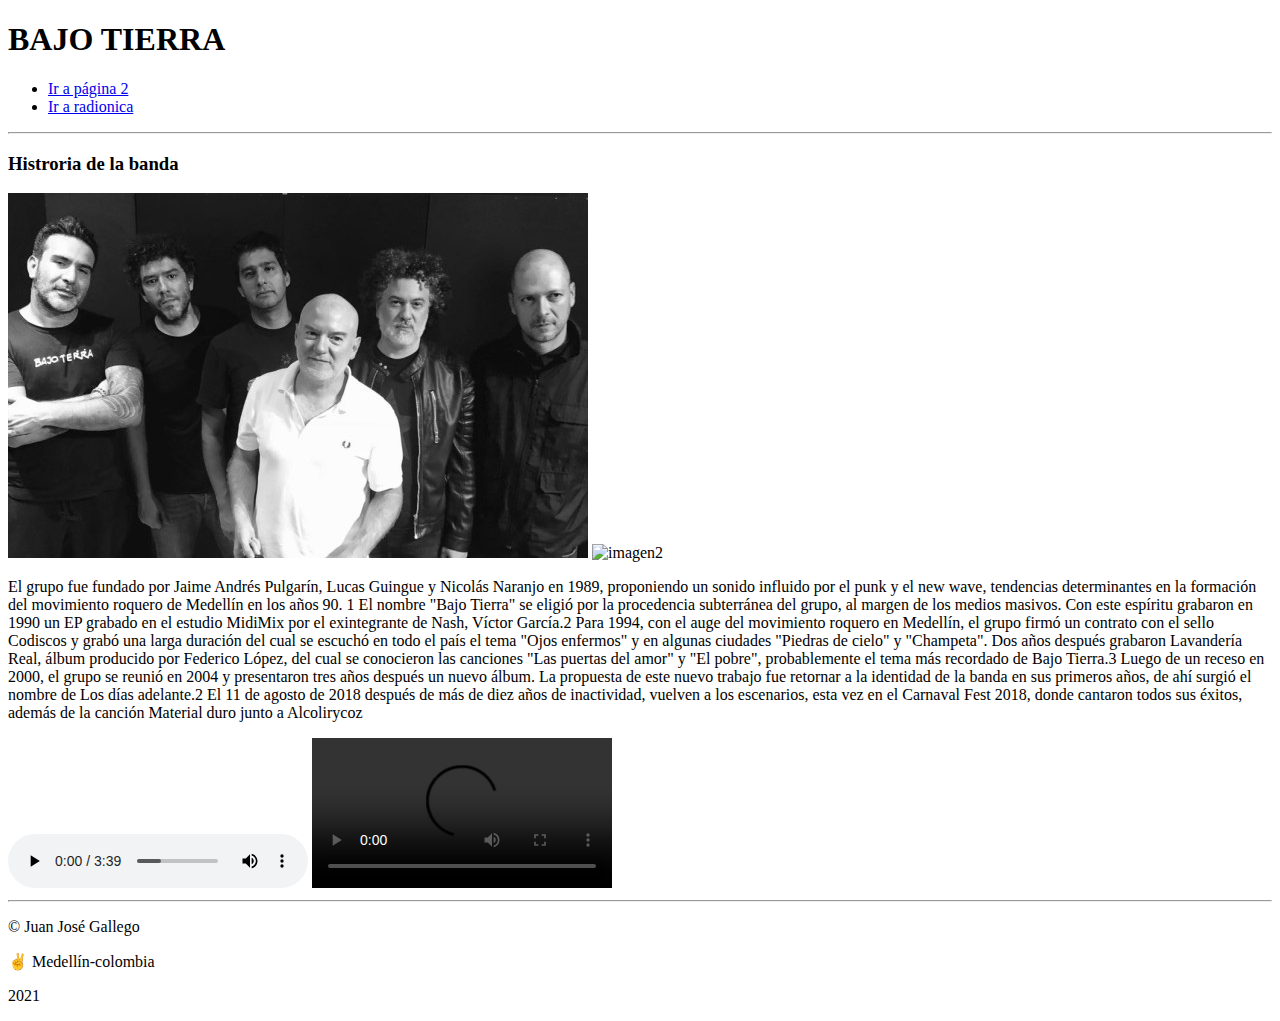
==== index.html @ 56b332fe "se crea index y recursos multimedia del proyecto" ====
<!DOCTYPE html>
<html lang="en">

<head>
    <meta charset="UTF-8">
    <meta name="viewport" content="width=device-width, initial-scale=1.0">
    <title>Proyecto 1 SURA.</title>
</head>

<body>

    <header>
        <h1>BAJO TIERRA</h1>
        <nav>
            <ul>
                <li> <a href="pagina2.html"> Ir a página 2 </a> </li>
                <li>
                    <a href="https://www.radionica.rocks/" target="_blank"> Ir a radionica  </a>
                </li>

            </ul>
        </nav>
        <hr>
    </header>

    <main>
        <h3>Histroria de la banda</h3>

        <img src="img/bajoTierra.jpg" alt="imagen1">
        <img src="https://cr00.epimg.net/radio/imagenes/2019/11/07/medellin/1573140885_785125_1573141083_noticia_normal.jpg" alt="imagen2">

        <p>
            El grupo fue fundado por Jaime Andrés Pulgarín, Lucas Guingue y Nicolás Naranjo en 1989, proponiendo un sonido influido por el punk y el new wave, tendencias determinantes en la formación del movimiento roquero de Medellín en los años 90. 1​ El nombre
            "Bajo Tierra" se eligió por la procedencia subterránea del grupo, al margen de los medios masivos. Con este espíritu grabaron en 1990 un EP grabado en el estudio MidiMix por el exintegrante de Nash, Víctor García.2​ Para 1994, con el auge
            del movimiento roquero en Medellín, el grupo firmó un contrato con el sello Codiscos y grabó una larga duración del cual se escuchó en todo el país el tema "Ojos enfermos" y en algunas ciudades "Piedras de cielo" y "Champeta". Dos años después
            grabaron Lavandería Real, álbum producido por Federico López, del cual se conocieron las canciones "Las puertas del amor" y "El pobre", probablemente el tema más recordado de Bajo Tierra.3​ Luego de un receso en 2000, el grupo se reunió en
            2004 y presentaron tres años después un nuevo álbum. La propuesta de este nuevo trabajo fue retornar a la identidad de la banda en sus primeros años, de ahí surgió el nombre de Los días adelante.2​ El 11 de agosto de 2018 después de más de
            diez años de inactividad, vuelven a los escenarios, esta vez en el Carnaval Fest 2018, donde cantaron todos sus éxitos, además de la canción Material duro junto a Alcolirycoz
        </p>

        <audio src="audio/ReinaHielo.mp3" controls></audio>

        <video src="video/elProbre.mp4" controls></video>

        <hr>

    </main>

    <footer>

        <p>&copy; Juan José Gallego </p>
        <p>&#x270C; Medellín-colombia</p>
        <p>2021</p>

    </footer>



</body>

</html>
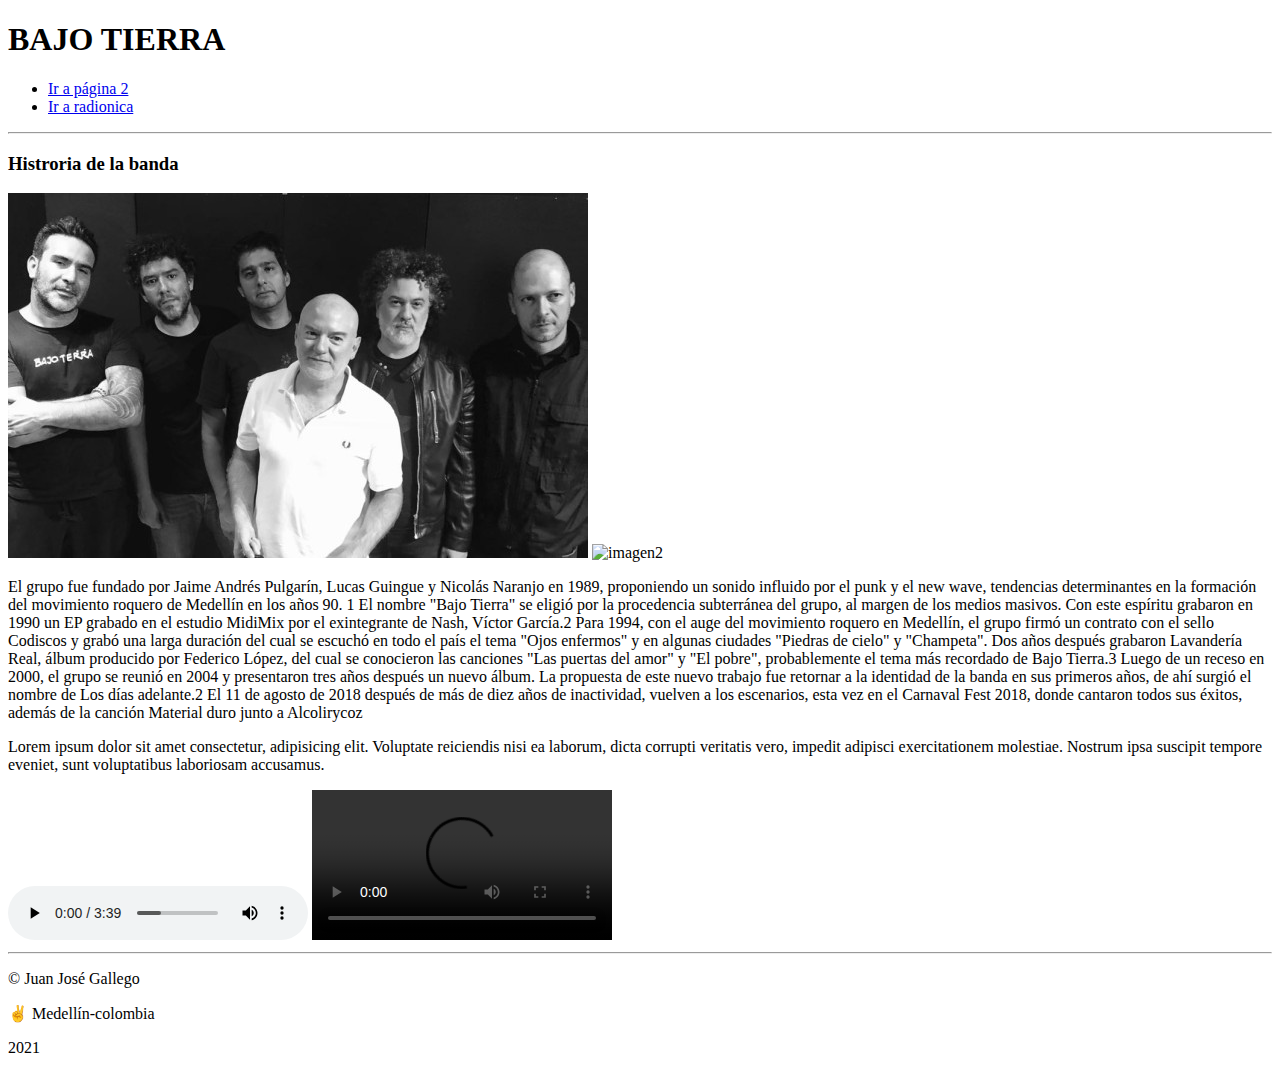
==== commit 5d81400e: "se agrga nuevo parrafo" ====
--- a/index.html
+++ b/index.html
@@ -26,7 +26,7 @@
     <main>
         <h3>Histroria de la banda</h3>
 
-        <img src="img/bajoTierra.jpg" alt="imagen1">
+        <img src="img/foto1.jpg" alt="imagen1">
         <img src="https://cr00.epimg.net/radio/imagenes/2019/11/07/medellin/1573140885_785125_1573141083_noticia_normal.jpg" alt="imagen2">
 
         <p>
@@ -37,6 +37,8 @@
             2004 y presentaron tres años después un nuevo álbum. La propuesta de este nuevo trabajo fue retornar a la identidad de la banda en sus primeros años, de ahí surgió el nombre de Los días adelante.2​ El 11 de agosto de 2018 después de más de
             diez años de inactividad, vuelven a los escenarios, esta vez en el Carnaval Fest 2018, donde cantaron todos sus éxitos, además de la canción Material duro junto a Alcolirycoz
         </p>
+
+        <p>Lorem ipsum dolor sit amet consectetur, adipisicing elit. Voluptate reiciendis nisi ea laborum, dicta corrupti veritatis vero, impedit adipisci exercitationem molestiae. Nostrum ipsa suscipit tempore eveniet, sunt voluptatibus laboriosam accusamus.</p>
 
         <audio src="audio/ReinaHielo.mp3" controls></audio>
 
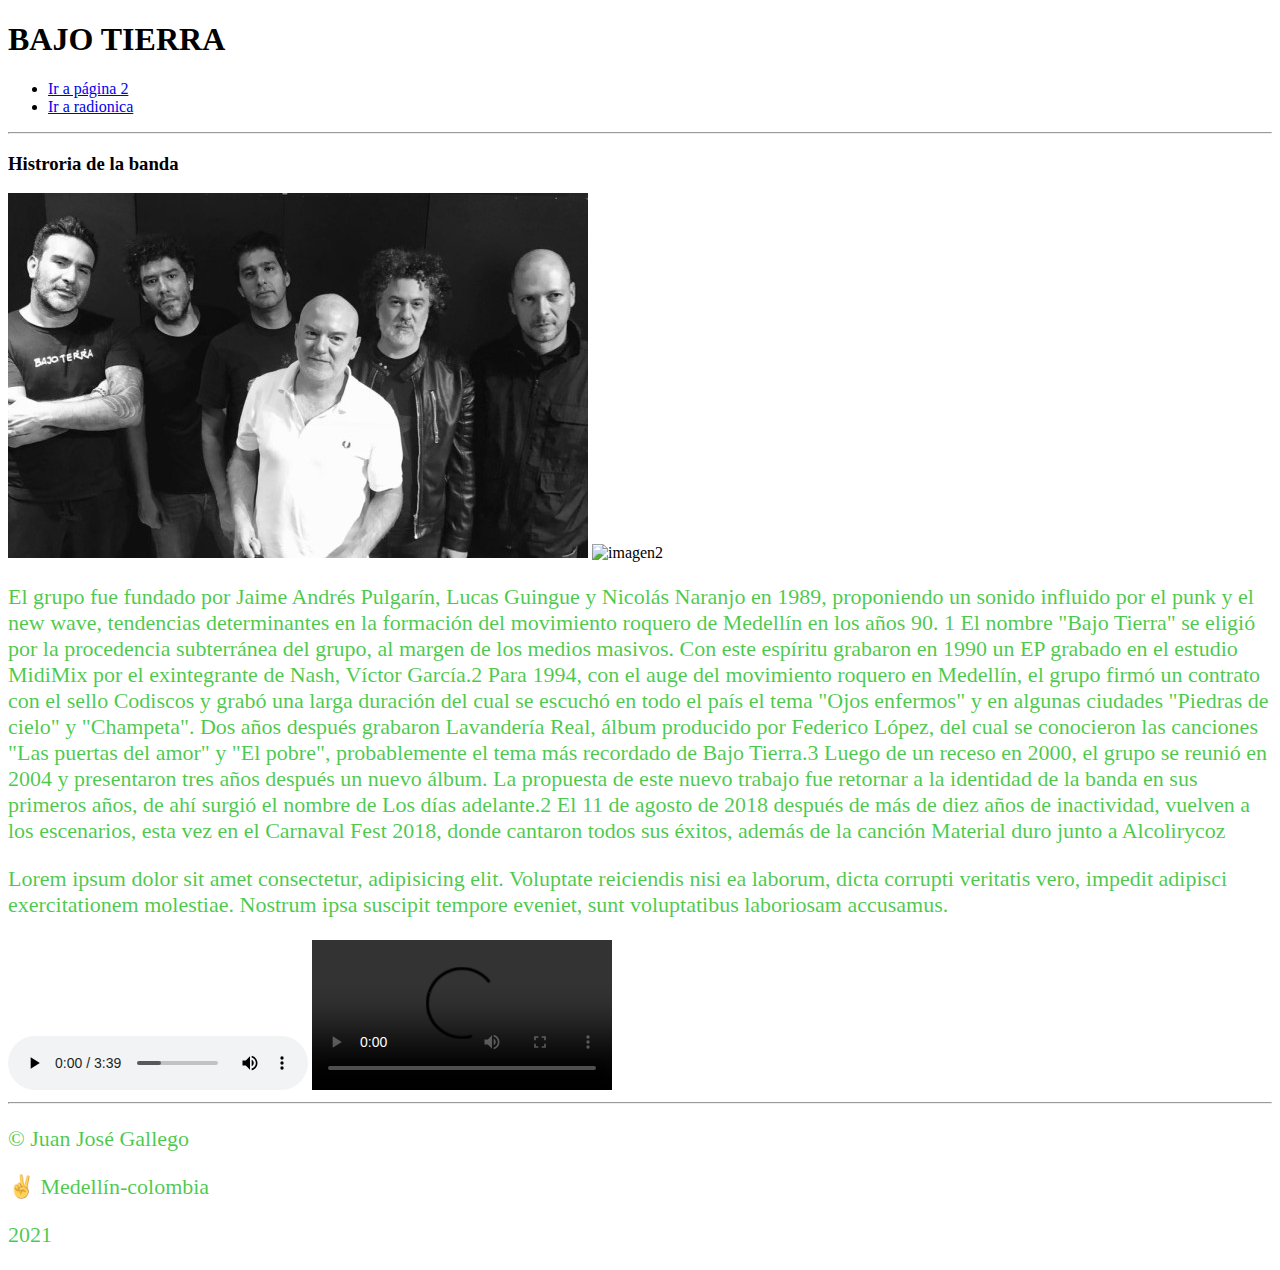
==== commit e0137bdc: "se crea hoja de estilos" ====
--- a/index.html
+++ b/index.html
@@ -5,6 +5,7 @@
     <meta charset="UTF-8">
     <meta name="viewport" content="width=device-width, initial-scale=1.0">
     <title>Proyecto 1 SURA.</title>
+    <link rel="stylesheet" href="estilos.css">
 </head>
 
 <body>
--- a/estilos.css
+++ b/estilos.css
@@ -0,0 +1,5 @@
+p {
+    font-size: 22px;
+    color: #19bb19c7;
+    font-family: 'Century Gothic';
+}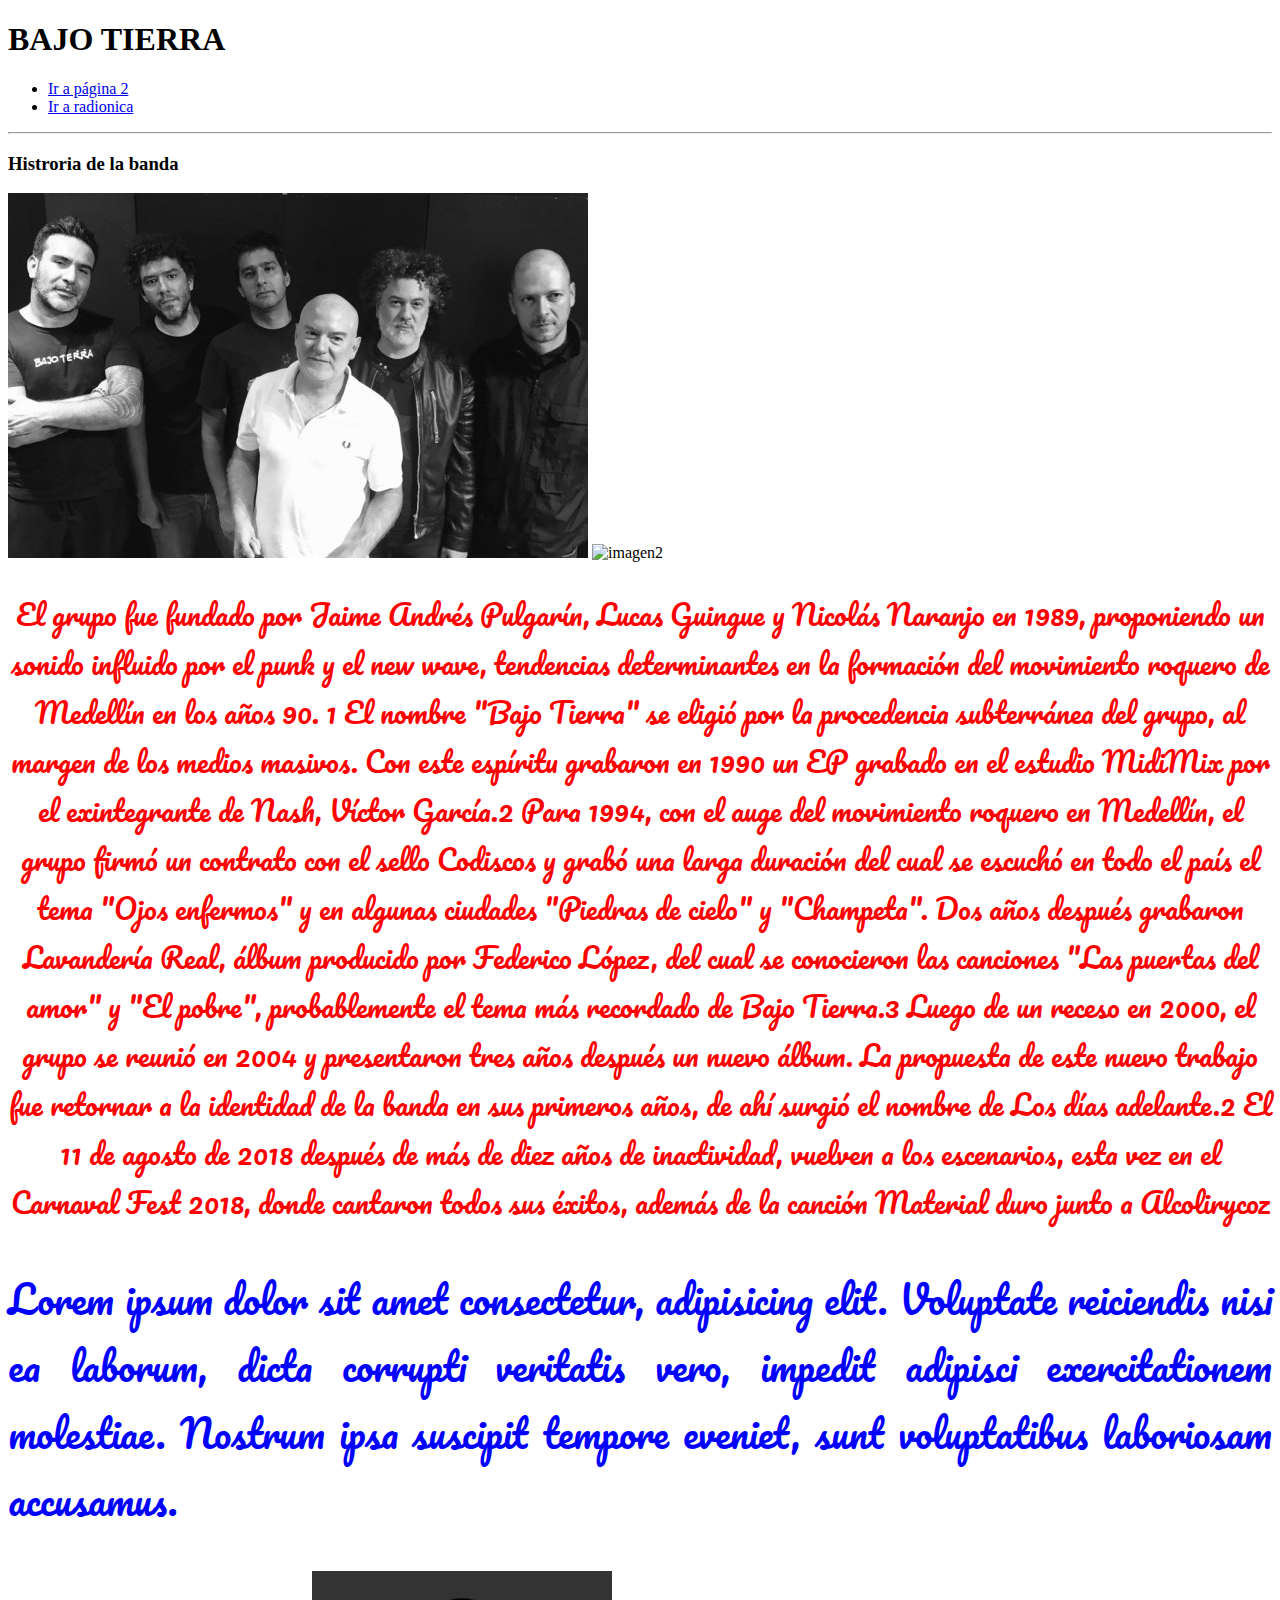
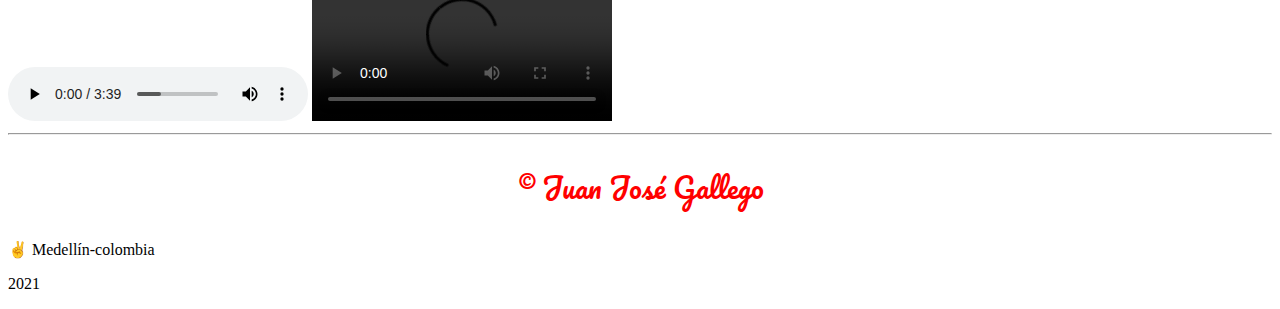
==== commit d497915b: "se crean selectores de etiqueta" ====
--- a/index.html
+++ b/index.html
@@ -6,6 +6,8 @@
     <meta name="viewport" content="width=device-width, initial-scale=1.0">
     <title>Proyecto 1 SURA.</title>
     <link rel="stylesheet" href="estilos.css">
+    <link rel="preconnect" href="https://fonts.gstatic.com">
+    <link href="https://fonts.googleapis.com/css2?family=Pacifico&display=swap" rel="stylesheet">
 </head>
 
 <body>
@@ -30,7 +32,7 @@
         <img src="img/foto1.jpg" alt="imagen1">
         <img src="https://cr00.epimg.net/radio/imagenes/2019/11/07/medellin/1573140885_785125_1573141083_noticia_normal.jpg" alt="imagen2">
 
-        <p>
+        <p class="parrafo">
             El grupo fue fundado por Jaime Andrés Pulgarín, Lucas Guingue y Nicolás Naranjo en 1989, proponiendo un sonido influido por el punk y el new wave, tendencias determinantes en la formación del movimiento roquero de Medellín en los años 90. 1​ El nombre
             "Bajo Tierra" se eligió por la procedencia subterránea del grupo, al margen de los medios masivos. Con este espíritu grabaron en 1990 un EP grabado en el estudio MidiMix por el exintegrante de Nash, Víctor García.2​ Para 1994, con el auge
             del movimiento roquero en Medellín, el grupo firmó un contrato con el sello Codiscos y grabó una larga duración del cual se escuchó en todo el país el tema "Ojos enfermos" y en algunas ciudades "Piedras de cielo" y "Champeta". Dos años después
@@ -39,7 +41,7 @@
             diez años de inactividad, vuelven a los escenarios, esta vez en el Carnaval Fest 2018, donde cantaron todos sus éxitos, además de la canción Material duro junto a Alcolirycoz
         </p>
 
-        <p>Lorem ipsum dolor sit amet consectetur, adipisicing elit. Voluptate reiciendis nisi ea laborum, dicta corrupti veritatis vero, impedit adipisci exercitationem molestiae. Nostrum ipsa suscipit tempore eveniet, sunt voluptatibus laboriosam accusamus.</p>
+        <p class="parrafo2">Lorem ipsum dolor sit amet consectetur, adipisicing elit. Voluptate reiciendis nisi ea laborum, dicta corrupti veritatis vero, impedit adipisci exercitationem molestiae. Nostrum ipsa suscipit tempore eveniet, sunt voluptatibus laboriosam accusamus.</p>
 
         <audio src="audio/ReinaHielo.mp3" controls></audio>
 
@@ -51,7 +53,7 @@
 
     <footer>
 
-        <p>&copy; Juan José Gallego </p>
+        <p class="parrafo">&copy; Juan José Gallego </p>
         <p>&#x270C; Medellín-colombia</p>
         <p>2021</p>
 
--- a/estilos.css
+++ b/estilos.css
@@ -1,5 +1,13 @@
-p {
-    font-size: 22px;
-    color: #19bb19c7;
-    font-family: 'Century Gothic';
+.parrafo {
+    font-size: 28px;
+    color: red;
+    text-align: center;
+    font-family: 'Pacifico', cursive;
+}
+
+.parrafo2 {
+    font-size: 38px;
+    color: blue;
+    text-align: justify;
+    font-family: 'Pacifico', cursive;
 }